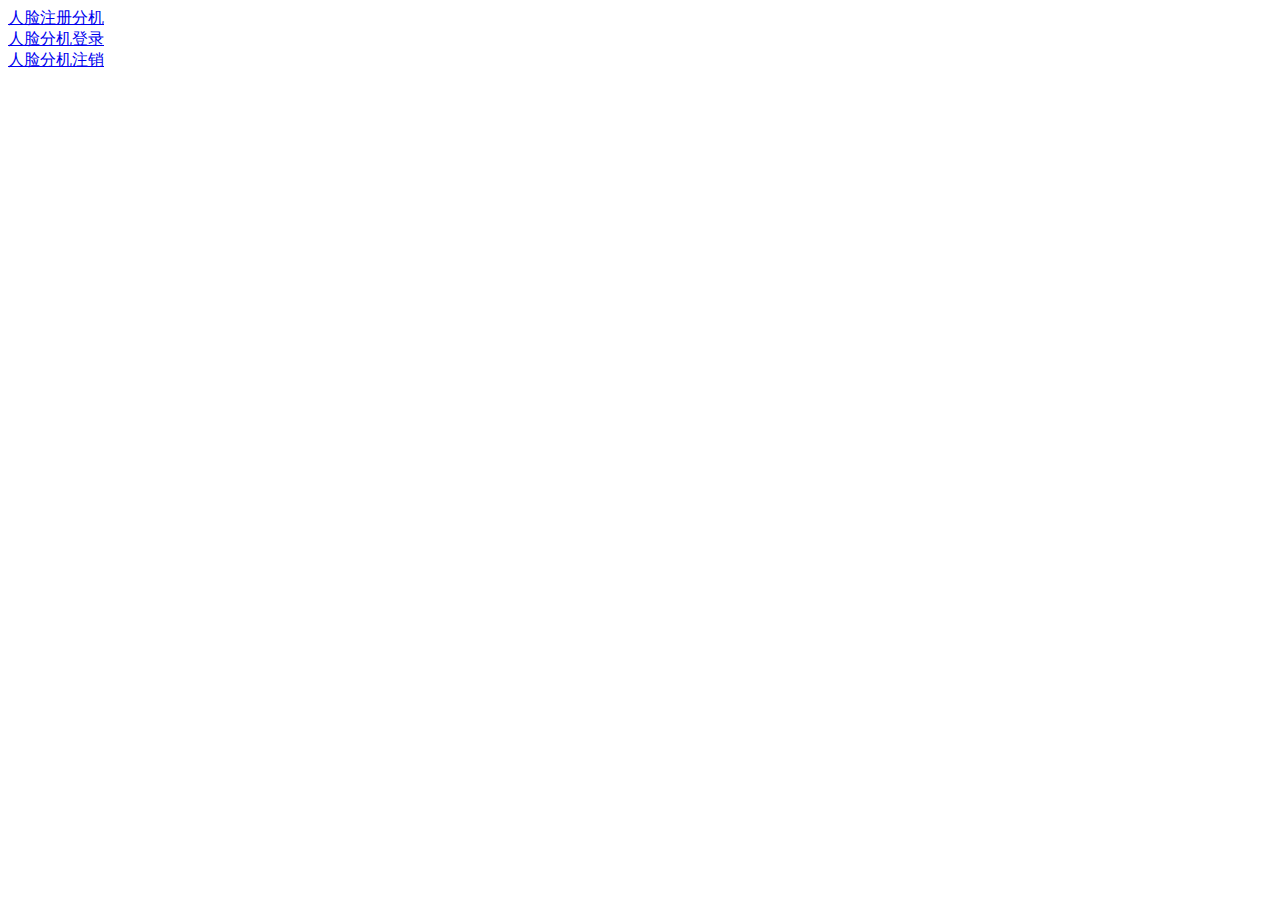
==== src/main/resources/templates/index.html @ 5a43b660 "1.1版本" ====
<!DOCTYPE html>
<html lang="en">
<head>
    <meta charset="UTF-8">
    <title>首页</title>
</head>
<body>

<a href="/register">人脸注册分机</a>

<br>
<a href="/login">人脸分机登录</a>

<br>
<a href="/logout">人脸分机注销</a>

<br>


</body>
</html>
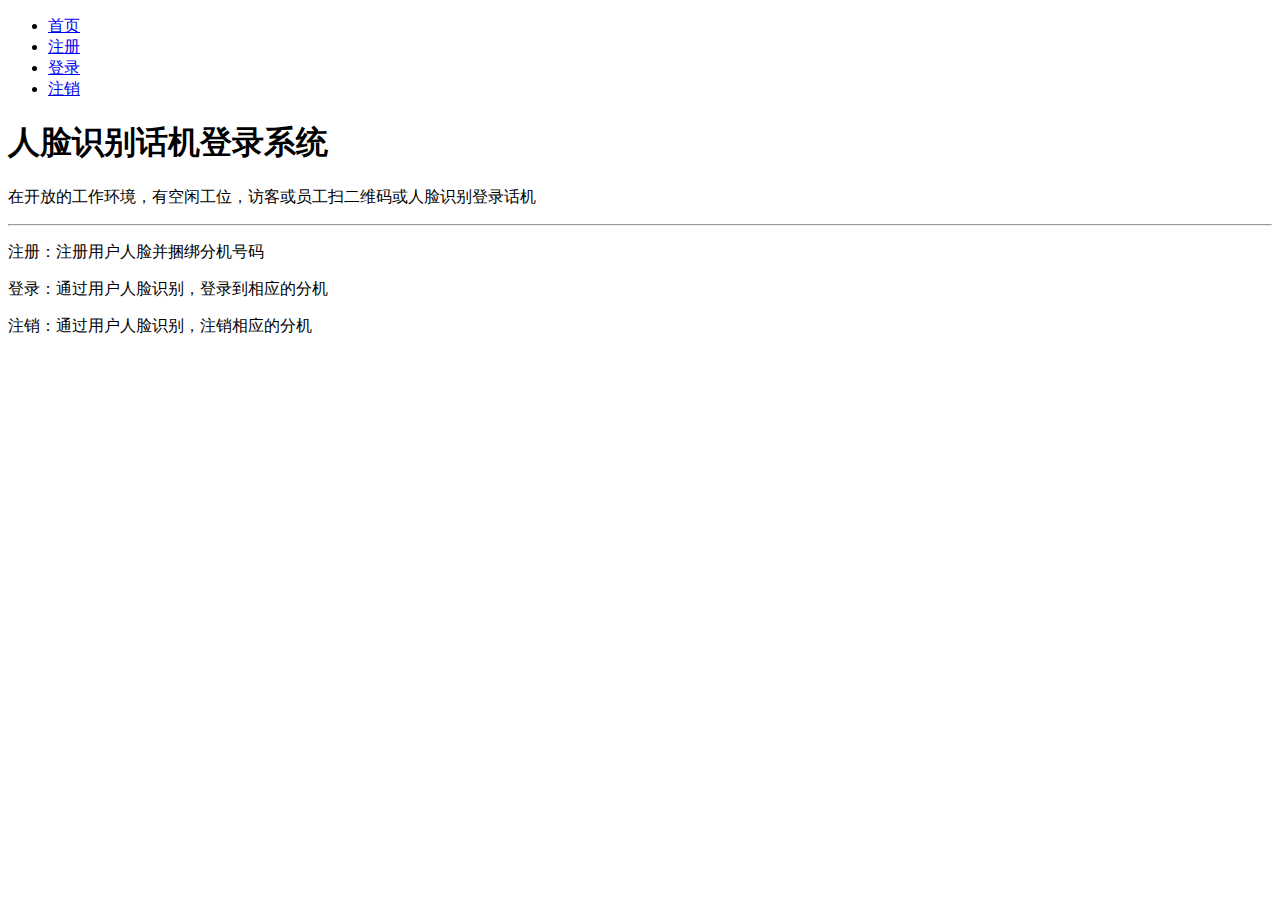
==== commit 4e9a61b2: "1.2版本" ====
--- a/src/main/resources/templates/index.html
+++ b/src/main/resources/templates/index.html
@@ -1,21 +1,80 @@
 <!DOCTYPE html>
-<html lang="en">
+<html xmlns:th="http://www.w3.org/1999/xhtml" lang="en">
+<base th:href="@{/}">
 <head>
     <meta charset="UTF-8">
     <title>首页</title>
 </head>
-<body>
+<body class="menu-always-on-top">
 
-<a href="/register">人脸注册分机</a>
+<!-- Global styles BEGIN -->
+<link href="plugins/bootstrap/css/bootstrap.min.css" rel="stylesheet">
+<link href="plugins/font-awesome/css/font-awesome.min.css" rel="stylesheet">
+<!-- Global styles END -->
+<!-- Page level plugin styles BEGIN -->
+<link href="pages/css/animate.css" rel="stylesheet">
+<link href="plugins/fancybox/source/jquery.fancybox.css" rel="stylesheet">
+<!-- Page level plugin styles END -->
+<!-- Theme styles BEGIN -->
+<link href="pages/css/components.css" rel="stylesheet">
+<link href="pages/css/slider.css" rel="stylesheet">
+<link href="onepage/css/style.css" rel="stylesheet">
+<link href="onepage/css/style-responsive.css" rel="stylesheet">
+<link href="onepage/css/themes/red.css" rel="stylesheet" id="style-color">
+<link href="onepage/css/custom.css" rel="stylesheet">
+<!-- Theme styles END -->
 
-<br>
-<a href="/login">人脸分机登录</a>
+<div class="header header-mobi-ext">
+    <div class="container" >
+        <div class="row">
+            <!-- Logo BEGIN -->
 
-<br>
-<a href="/logout">人脸分机注销</a>
+            <!-- Logo END -->
+            <a href="javascript:void(0);" class="mobi-toggler"><i class="fa fa-bars"></i></a>
+            <!-- Navigation BEGIN -->
+            <div class="col-md-10 pull-right">
+                <ul class="header-navigation">
+                    <li class="current"><a href="/">首页</a></li>
+                    <li><a href="/register">注册</a></li>
+                    <li><a href="/login">登录</a></li>
+                    <li><a href="/logout">注销</a></li>
 
-<br>
+                </ul>
+            </div>
+            <!-- Navigation END -->
+        </div>
+    </div>
+</div>
 
+<div class="services-block" id="services">
+    <div class="container">
+        <div class="jumbotron">
+            <h1 class="display-4">人脸识别话机登录系统</h1>
+            <p class="lead">在开放的工作环境，有空闲工位，访客或员工扫二维码或人脸识别登录话机</p>
+            <hr class="my-4">
+            <p>注册：注册用户人脸并捆绑分机号码</p>
+            <p>登录：通过用户人脸识别，登录到相应的分机</p>
+            <p>注销：通过用户人脸识别，注销相应的分机</p>
+        </div>
+    </div>
+</div>
+
+
+
+<script src="plugins/jquery.min.js" type="text/javascript"></script>
+<script src="plugins/jquery-migrate.min.js" type="text/javascript"></script>
+<script src="plugins/bootstrap/js/bootstrap.min.js" type="text/javascript"></script>
+<!-- Core plugins END (For ALL pages) -->
+<!-- Core plugins BEGIN (required only for current page) -->
+<script src="plugins/fancybox/source/jquery.fancybox.pack.js" type="text/javascript"></script><!-- pop up -->
+<script src="plugins/jquery.easing.js"></script>
+<script src="plugins/jquery.parallax.js"></script>
+<script src="plugins/jquery.scrollTo.min.js"></script>
+<script src="onepage/scripts/jquery.nav.js"></script>
+<!-- Core plugins END (required only for current page) -->
+<!-- Global js BEGIN -->
+<script src="onepage/scripts/layout.js" type="text/javascript"></script>
+<script src="pages/scripts/bs-carousel.js" type="text/javascript"></script>
 
 </body>
 </html>